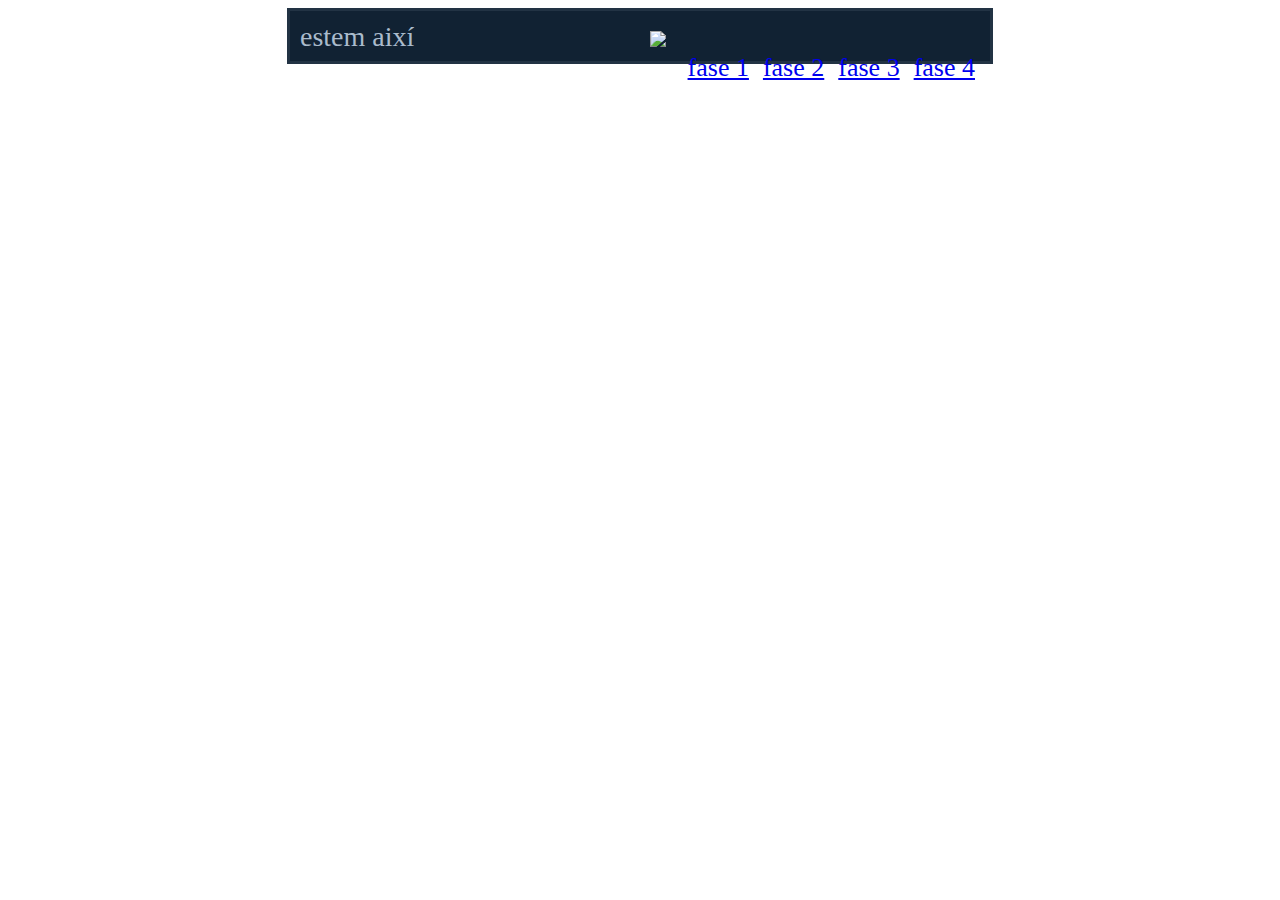
==== galeri.html @ c37f342a "footer o no footer" ====
<!DOCTYPE html>
<html lang="es">
  
  <script type="text/javascript">
function showPic (whichpic) {
 if (document.getElementById) {
  document.getElementById('imgContenedor').src = whichpic.href;
  if (whichpic.title) {
   document.getElementById('imgDescripcion').childNodes[0].nodeValue = whichpic.title;
  } else {
   document.getElementById('imgDescripcion').childNodes[0].nodeValue = whichpic.childNodes[0].nodeValue;
  }
  return false;
 } else {
  return true;
 }
}
</script>
<head>
<meta charset="UTF-8"/>
<link rel="stylesheet" href="miniweb.css" type="text/css" />
</head>
<body>
<div id="ejemploGaleria">
<span id="imgDescripcion">estem així</span> 
<ul id="imgListaEjemplo">
<li><a onclick="return showPic(this)" href="http://www.schnauzi.com/wp-content/uploads/2012/09/perro-ordenador.jpg" title="picant codi">fase 1</a></li>
<li><a onclick="return showPic(this)" href="http://bashny.net/uploads/images/00/00/13/2013/05/04/970dab1130.jpg" title="m'ha tocat el footer"> fase 2</a></li>
<li><a onclick="return showPic(this)" href="http://www.weloveadvertising.es/wp-content/uploads/2014/04/gato-ordenador-apple.jpg" title="ni amb el mac em surto">fase 3</a></li>
<li><a onclick="return showPic(this)" href="http://stc.obolog.net/photos/51bf/51bf0566b4421s32429_p.jpg" title="odio el wordpress">fase 4</a></li>
</ul>
<img id="imgContenedor" src="https://s-media-cache-ak0.pinimg.com/736x/be/2c/f4/be2cf409552408f48183a0cdd1c78bfe.jpg" /></div>
</body>
</html>

<style>
div#ejemploGaleria {
  background-color: #123;
  border: 3px solid #234;
  margin: 0 auto;
  padding: 10px;
  width: 680px;
}
span#imgDescripcion {
  color: #ABC;
  float: left;
  font-size: 28px;
  width: 350px;
}
ul#imgListaEjemplo{
  float: right;
  margin: 0;
}
ul#imgListaEjemplo li {
  display: inline;
  padding: 0 5px;
}
ul#imgListaEjemplo li a {
  font-size: 26px;
}
img#imgContenedor{
  margin-top: 10px;
}
</style>
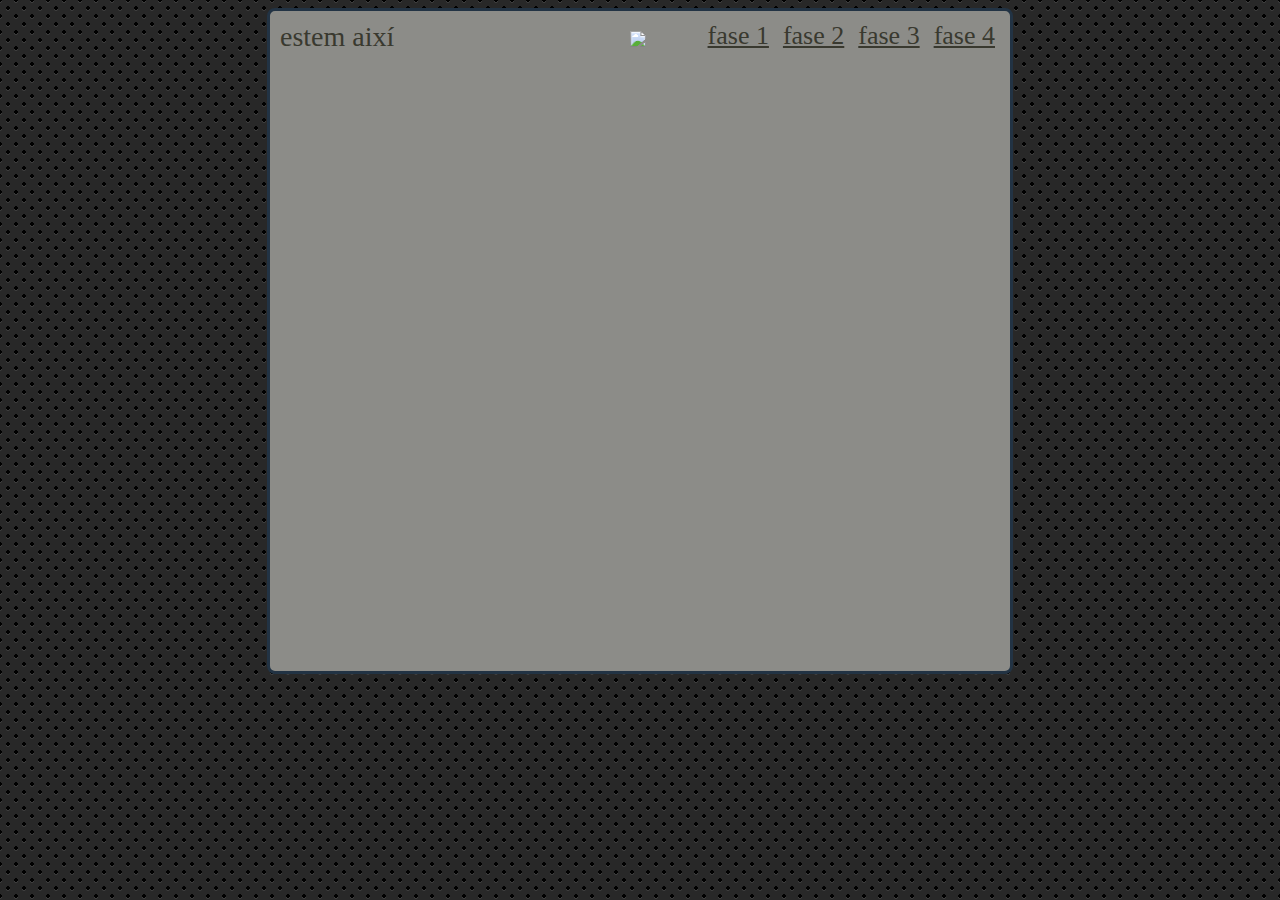
==== commit e82959fc: "background galeri" ====
--- a/galeri.html
+++ b/galeri.html
@@ -34,18 +34,32 @@
 </html>
 
 <style>
+  
+body {
+	background:
+radial-gradient(black 15%, transparent 16%) 0 0,
+radial-gradient(black 15%, transparent 16%) 8px 8px,
+radial-gradient(rgba(255,255,255,.1) 15%, transparent 20%) 0 1px,
+radial-gradient(rgba(255,255,255,.1) 15%, transparent 20%) 8px 9px;
+background-color:#282828;
+background-size:16px 16px;	
+}
+
 div#ejemploGaleria {
-  background-color: #123;
+  background-color: rgb(140,140,136);;
   border: 3px solid #234;
   margin: 0 auto;
   padding: 10px;
-  width: 680px;
+  width: 720px;
+  height: 640px;
+  border-radius: 8px;
 }
 span#imgDescripcion {
-  color: #ABC;
+  color: rgb( 57,57,47);
   float: left;
   font-size: 28px;
   width: 350px;
+  
 }
 ul#imgListaEjemplo{
   float: right;
@@ -56,6 +70,7 @@
   padding: 0 5px;
 }
 ul#imgListaEjemplo li a {
+  color: rgb( 57,57,47);
   font-size: 26px;
 }
 img#imgContenedor{
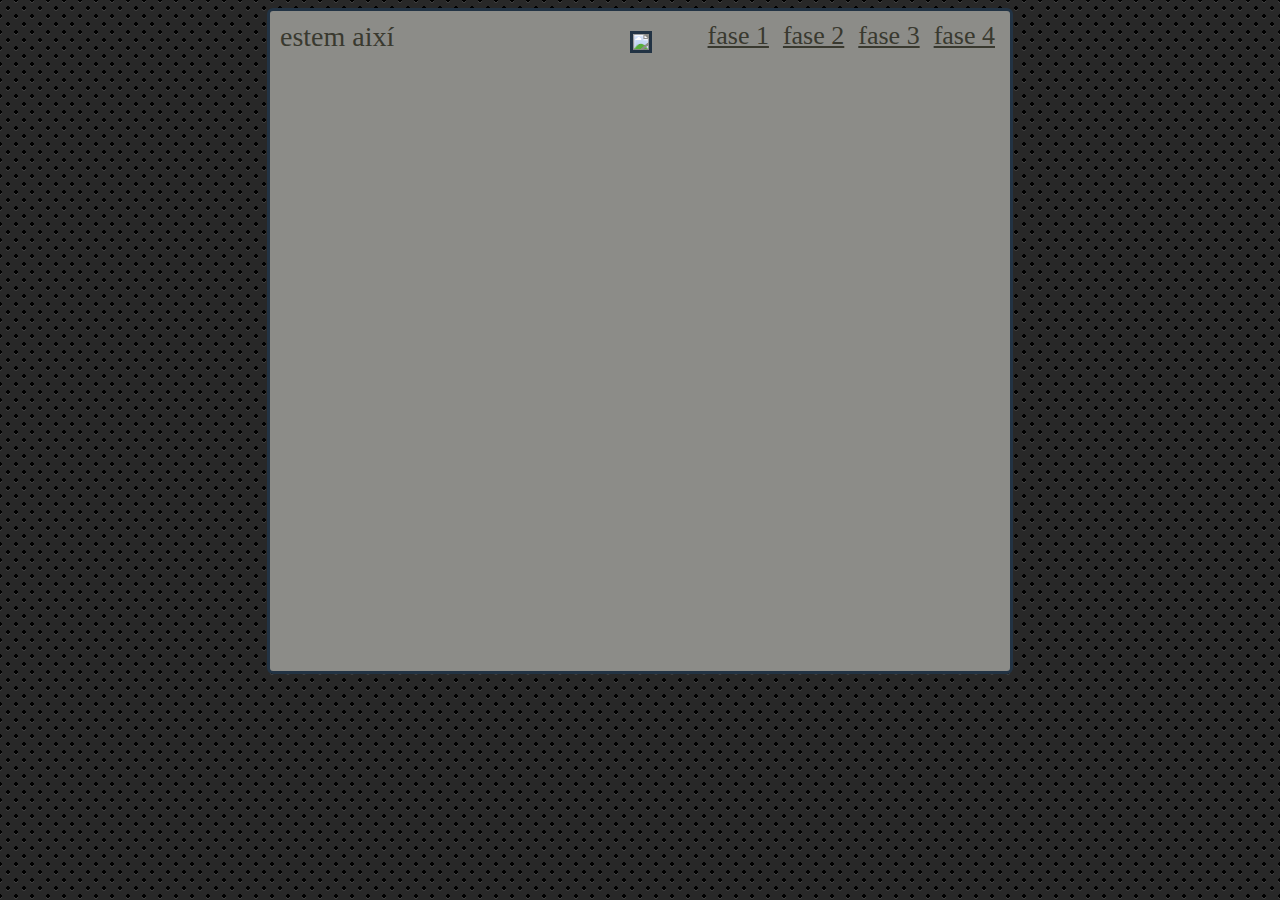
==== commit 2cde498a: "sos" ====
--- a/galeri.html
+++ b/galeri.html
@@ -52,7 +52,7 @@
   padding: 10px;
   width: 720px;
   height: 640px;
-  border-radius: 8px;
+  border-radius: 6px;
 }
 span#imgDescripcion {
   color: rgb( 57,57,47);
@@ -72,8 +72,11 @@
 ul#imgListaEjemplo li a {
   color: rgb( 57,57,47);
   font-size: 26px;
+  
 }
 img#imgContenedor{
   margin-top: 10px;
+   border: 3px solid #234;
+   
 }
 </style>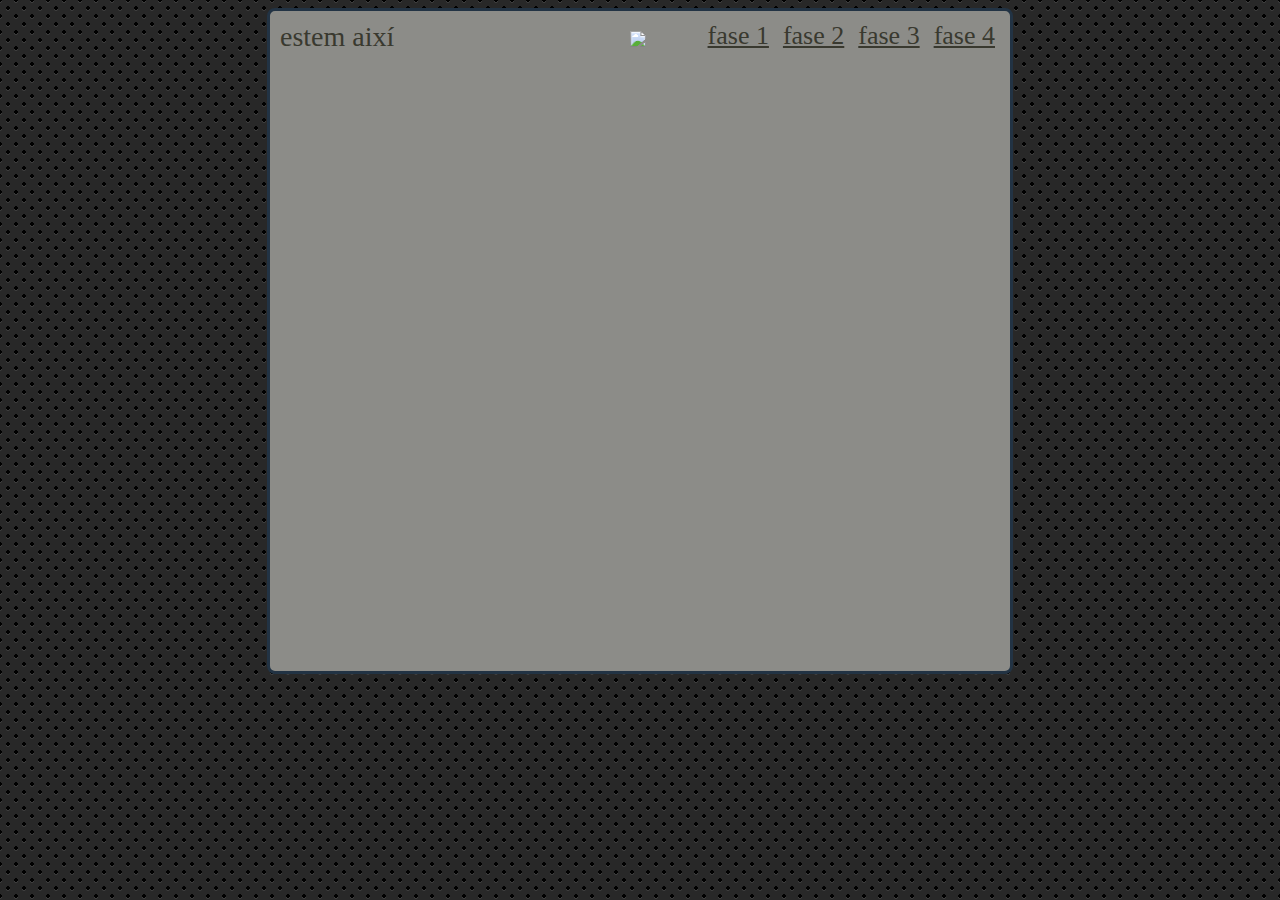
==== commit 1f594f22: "Merge remote-tracking branch 'origin/Plantilla-inicial' into Plantilla-inicial" ====
--- a/galeri.html
+++ b/galeri.html
@@ -52,7 +52,7 @@
   padding: 10px;
   width: 720px;
   height: 640px;
-  border-radius: 6px;
+  border-radius: 8px;
 }
 span#imgDescripcion {
   color: rgb( 57,57,47);
@@ -72,11 +72,8 @@
 ul#imgListaEjemplo li a {
   color: rgb( 57,57,47);
   font-size: 26px;
-  
 }
 img#imgContenedor{
   margin-top: 10px;
-   border: 3px solid #234;
-   
 }
 </style>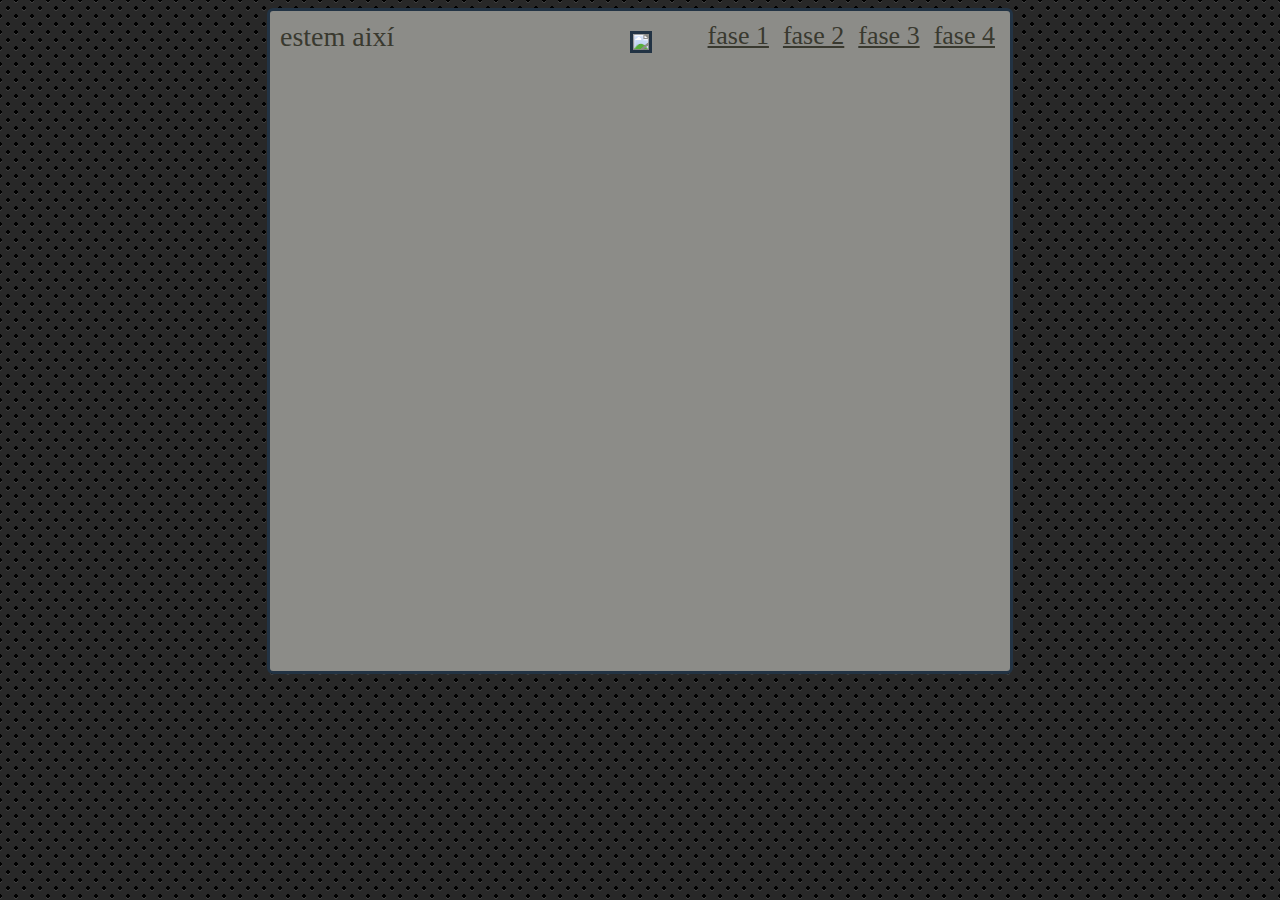
==== commit 942dfb7f: "Merge branch 'Plantilla-inicial' of https://github.com/Frutal/Miniweb-nav into Plantilla-inicial" ====
--- a/galeri.html
+++ b/galeri.html
@@ -52,7 +52,7 @@
   padding: 10px;
   width: 720px;
   height: 640px;
-  border-radius: 8px;
+  border-radius: 6px;
 }
 span#imgDescripcion {
   color: rgb( 57,57,47);
@@ -72,8 +72,11 @@
 ul#imgListaEjemplo li a {
   color: rgb( 57,57,47);
   font-size: 26px;
+  
 }
 img#imgContenedor{
   margin-top: 10px;
+   border: 3px solid #234;
+   
 }
 </style>